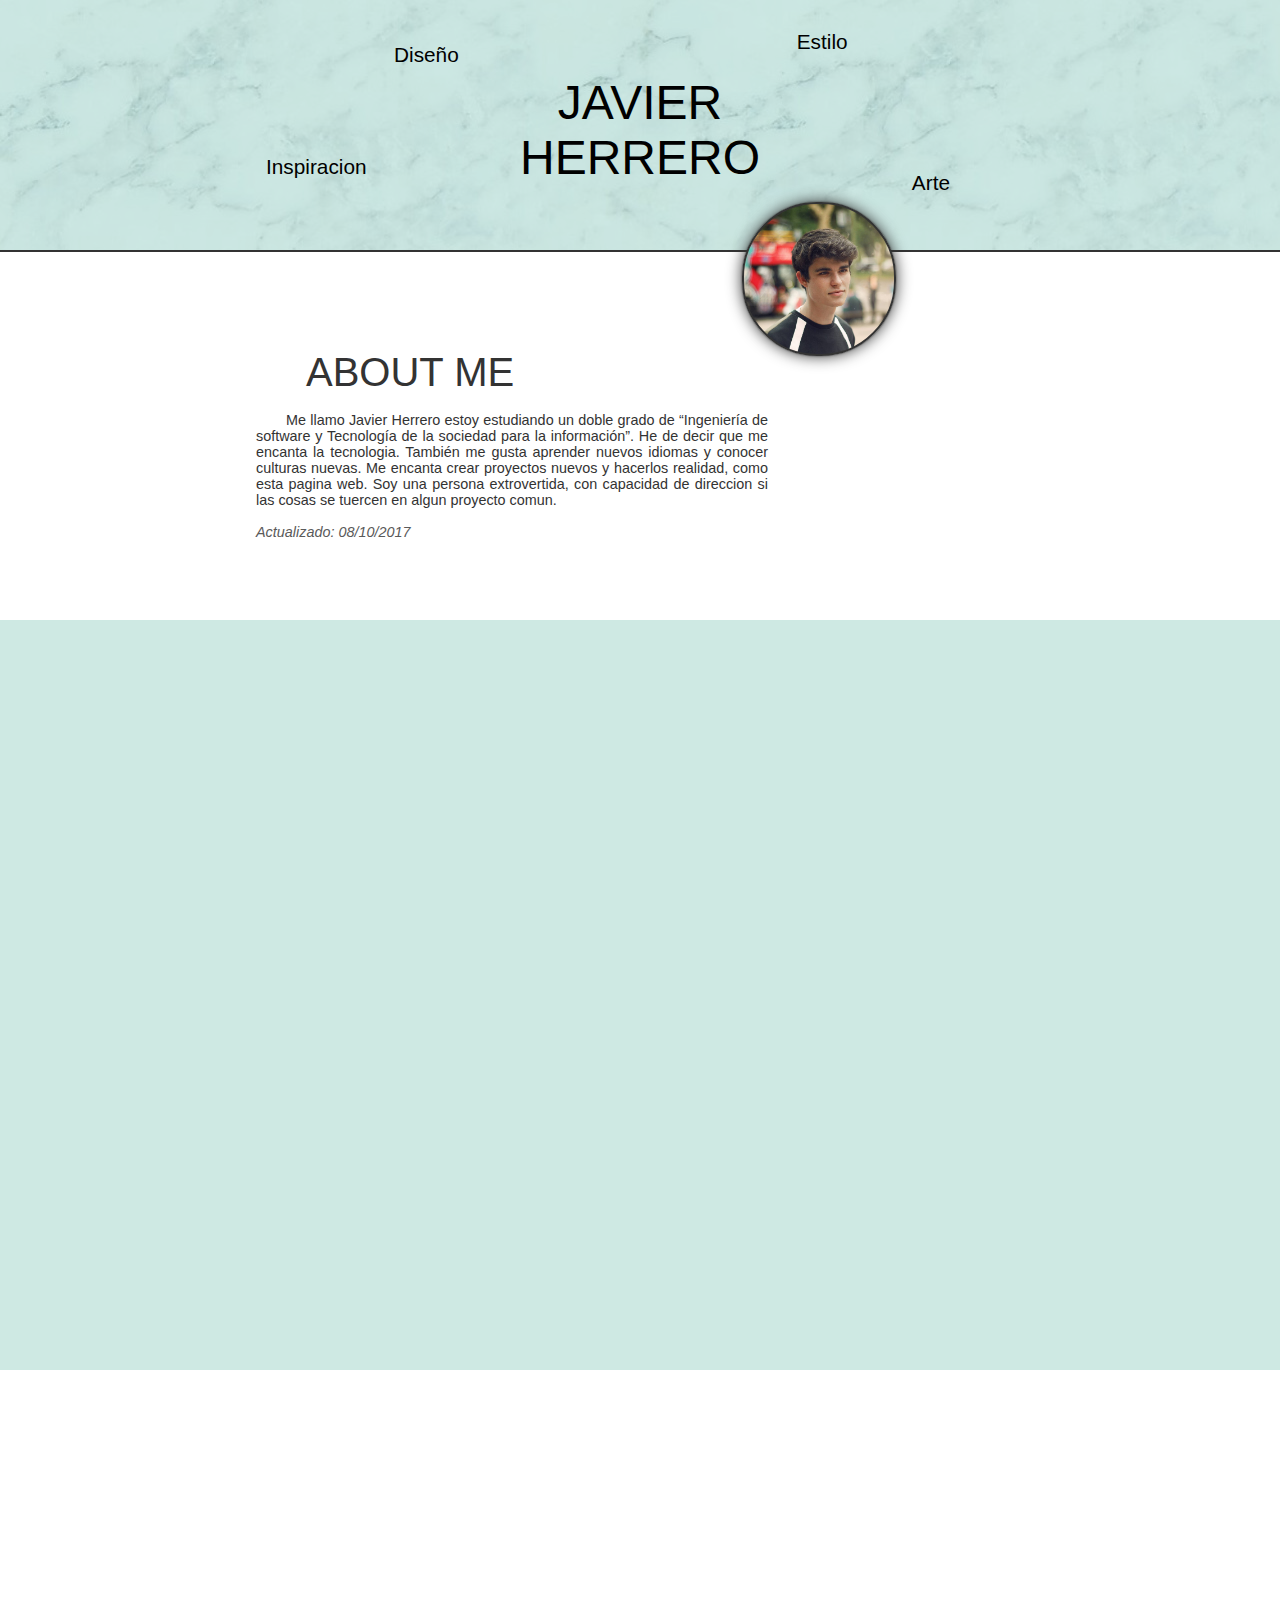
==== index.html @ 72705162 "Añado Estudios" ====
<!DOCTYPE html>
<html>
<head>
	<title>Javier Herrero</title>
	<meta charset="UTF-8">
	<link rel="stylesheet" href="estilos.css"/>
</head>
<body>
	<header>
		<div class="logoNombre">
			<h1>Javier</h1>
			<h1>Herrero</h1>
		</div>
		<div id="pantalla"></div>
		<h2 class="slogan1">Inspiracion</h2>
		<h2 class="slogan2">Arte</h2>
		<h2 class="slogan3">Diseño</h2>
		<h2 class="slogan4">Estilo</h2>
	</header>
	<main>
		<div id="FotoPerfil"></div>
		<div class="container" id="aboutMe">
			<h3 class="titulo">About me</h3>
			<p class="contenido">
				Me llamo Javier Herrero estoy estudiando un doble grado de “Ingeniería de software y Tecnología de la sociedad para la información”. He de decir que me encanta la tecnologia. También me gusta aprender nuevos idiomas y conocer culturas nuevas. Me encanta crear proyectos nuevos y hacerlos realidad, como esta pagina web. Soy una persona extrovertida, con capacidad de direccion si las cosas se tuercen en algun proyecto comun.
				<br/><br/><span class="fecha">Actualizado: 08/10/2017</span>
			</p>
		</div>
		<div class="container" id="Estudios">
			<div id="pantalla"></div>
			<h3 class="titulo">Estudios y formacion</h3>
			<div class="estudios">
				<div>
					<h3>2004-2014</h3>
					<h4>Primaria y ESO</h4> 
				</div>
				<p>Curse mi primaria y la eso en el colegio siglo xxi en Moratalaz, Madrid.</p>
			</div>
			<div class="estudios">
				<div>
					<h3>2014-2016</h3>
					<h4>Bachillerato</h4> 
				</div>
				<p>El titulo de bachillerato, lo obtuve en el insitituto Principe Felipe, del Barrio del Pilar, Madrid.</p>
			</div>
			<div class="estudios">
				<div>
					<h3>2016-Now</h3>
					<h4>Universidad</h4> 
				</div>
				<p>Actualmente, estoy estudiando un doble grado de “Ingeniería de software y Tecnología de la sociedad para la información” en la Universidad Politecnica de Madrid, en el campus sur</p>
			</div>
		</div>
		<div style="height: 1000px;"></div> 
	</main>
	<footer></footer>
	<script src="eventos.js"></script>
</body>
</html>
---- estilos.css ----
:root
{
  font-size: 16px;
}
*
{
  padding: 0;
  margin:0;
}
header
{
  background: url(img/marmol.jpg);
  display: block;
  position: relative;
  height: 250px;
  vertical-align: center;
  overflow: hidden;
  border-bottom: 2px solid #333;
}
header>#pantalla
{
  position: absolute;
  width: 100%;
  height: 100%;
  background: #AEDBD1;
  opacity: .6;
}
.logoNombre
{
  position: absolute;
  width: 100%;
  height: 100px;
  text-align: center;
  top: 50%;
  margin-top: -50px;
  z-index:2;
}
.logoNombre>h1
{
  font-size: 3rem;
  text-transform: uppercase;
  font-family: sans-serif;
  font-weight: 400;
}
.slogan1, .slogan2, .slogan3, .slogan4
{
  position: absolute;
  font-weight: 100;
  font-family: sans-serif;
  font-size: 1.3rem;
  padding: 5px 10px;
}
.slogan1
{
  top: 60%;
  left: 20%;
}
.slogan2
{
  bottom: 20%;
  right: 25%;
}
.slogan3
{
  top: 15%;
  left: 30%;
}
.slogan4
{
  top: 10%;
  right: 33%;
}
main
{
  position: relative;
}
main #FotoPerfil
{
  position: absolute;
  width: 150px;
  height: 150px;
  background-image: url(img/Perfil2.jpg);
  background-size: 150px;
  overflow: hidden;
  border-radius: 75px;
  top: -130px;
  right: 30%;
  box-shadow: 0 0 15px #333, 0 0 2px #333;
  border: 2px solid #333;
}
.container
{
  position: relative;
  width: 40%;
  left: 20%;
  font-family: sans-serif;
  color: #333;
  margin-top: 80px
}
.container>.titulo
{
  text-transform: uppercase;
  font-weight: 100;
  font-size: 2.5rem;
  line-height: 2;
  padding-left: 50px;
}
.container>.contenido
{
  font-size: .9rem;
  text-indent: 30px;
  text-align: justify;
}
.contenido>.fecha
{
  font-style: italic;
  color: #5a5a5a;
}
#aboutMe>h3
{
  transform: translate(-100px,0px);
  opacity: 0;
  transition:all .5s ease-in-out;
}
#aboutMe>p
{
  transform: translate(100px,0px);
  opacity: 0;
  transition:all .5s ease-in-out;
}
#Estudios>.titulo
{
  position: relative;
  display: table;
  width: 50%;
  left: 20%;
  line-height: 3;
  transform: translate(100px, 0);
  opacity: 0;
  transition: all .5s ease-in-out;
}
#Estudios>.estudios
{
  width: 40%;
  display: table;
  margin: 20px auto 100px auto;
  text-align: center;
  margin-bottom: 60px;
  transform: translate(0px, -50px);
  opacity: 0;
  transition: all .5s ease-in-out;
}
#Estudios>.estudios>div
{
  margin-bottom: 20px;
}
#Estudios>.estudios>div>h3
{
  font-weight: 100;
  font-size: 2rem;
  line-height: .7;
  color: #00ace6;
}
#Estudios>.estudios>div>h4
{
  display: table;
  font-weight: 100;
  transform: translate(200px, 0);
  font-style: italic;
  font-size: .8rem;
  color: #5f5f5f;
  
}
#Estudios>.estudios>p
{
  text-align: justify;
  text-indent: 20px;
  font-size: .9rem;
}
#Estudios
{
  width: 100%;
  left: 0;
  text-align: right;
}
#Estudios>#pantalla
{
  position: absolute;
  width: 100%;
  height: 100%;
  background: #AEDBD1;
  height: 750px;
  z-index: -2;
  opacity: .6;
}
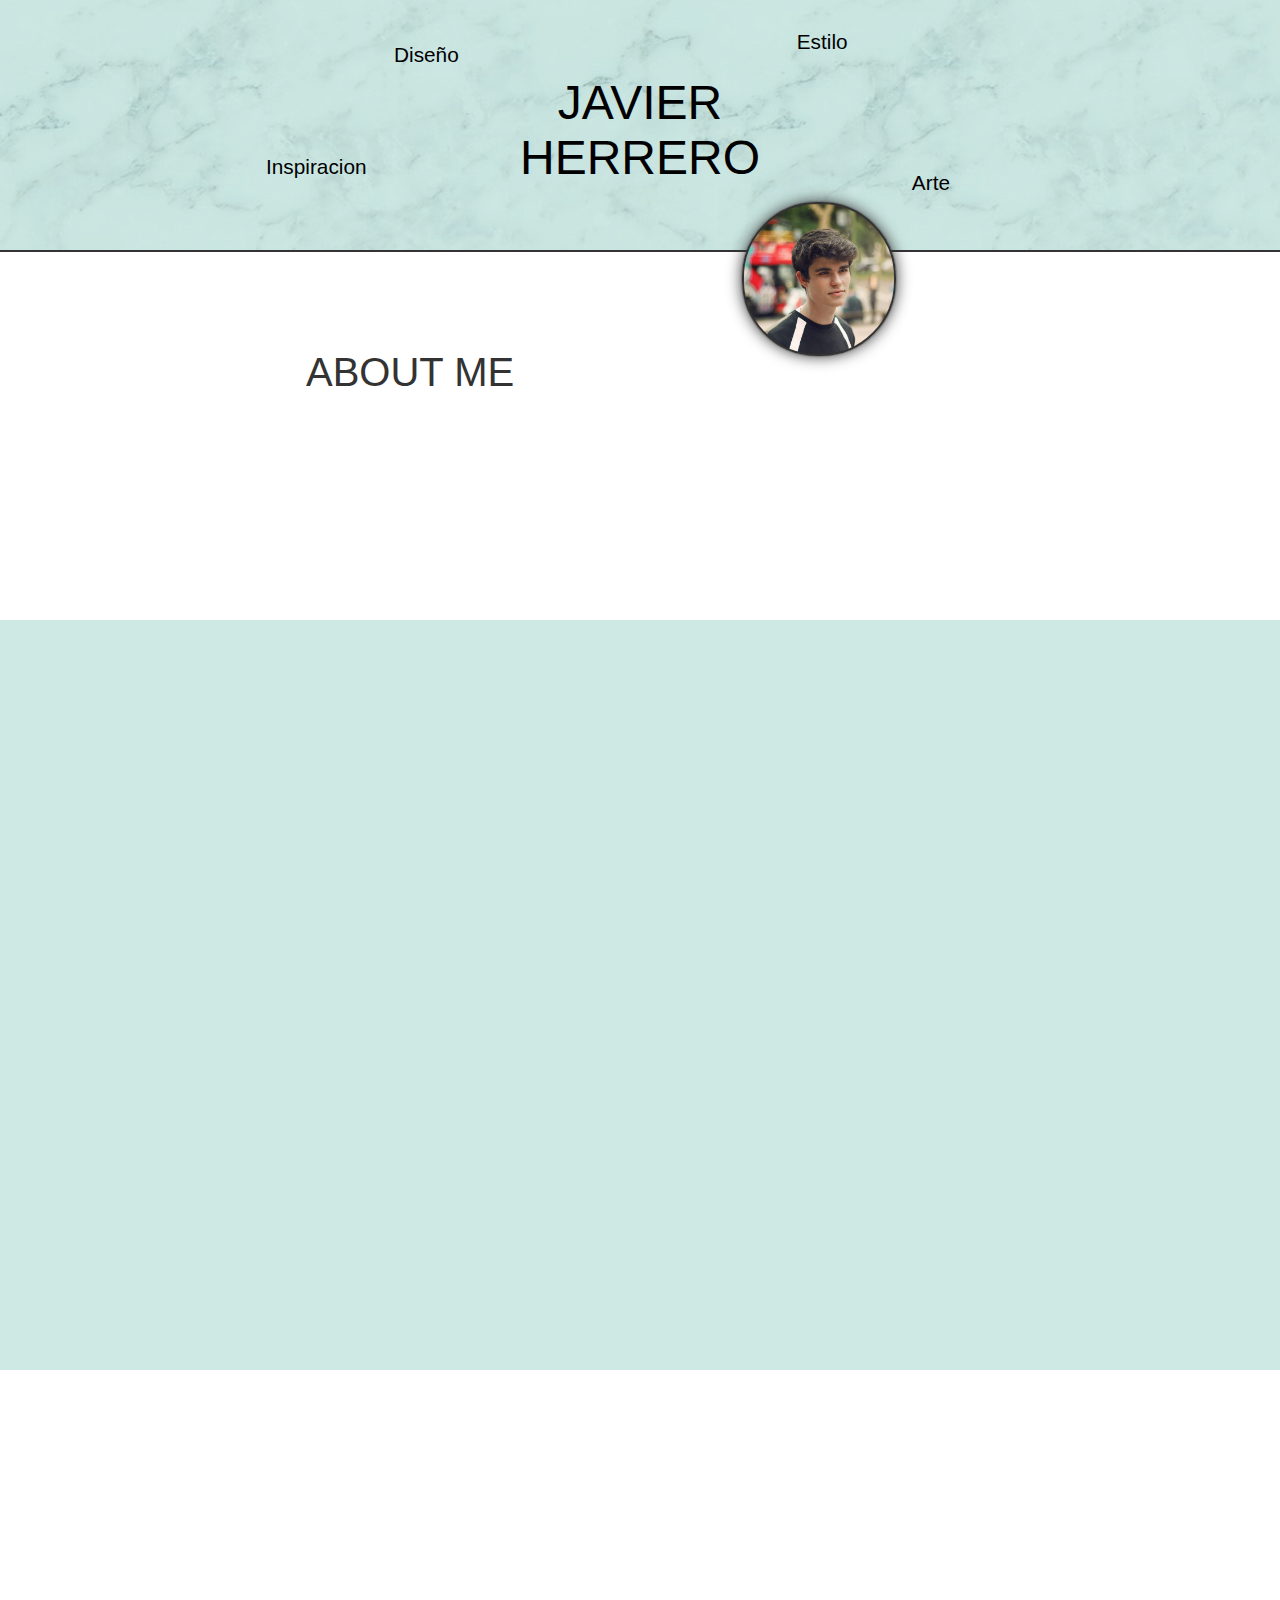
==== commit 86020934: "Añado Estudios2" ====
--- a/index.html
+++ b/index.html
@@ -34,7 +34,7 @@
 					<h3>2004-2014</h3>
 					<h4>Primaria y ESO</h4> 
 				</div>
-				<p>Curse mi primaria y la eso en el colegio siglo xxi en Moratalaz, Madrid.</p>
+				<p>Estudie primaria y la eso en el colegio siglo xxi en Moratalaz, Madrid.</p>
 			</div>
 			<div class="estudios">
 				<div>
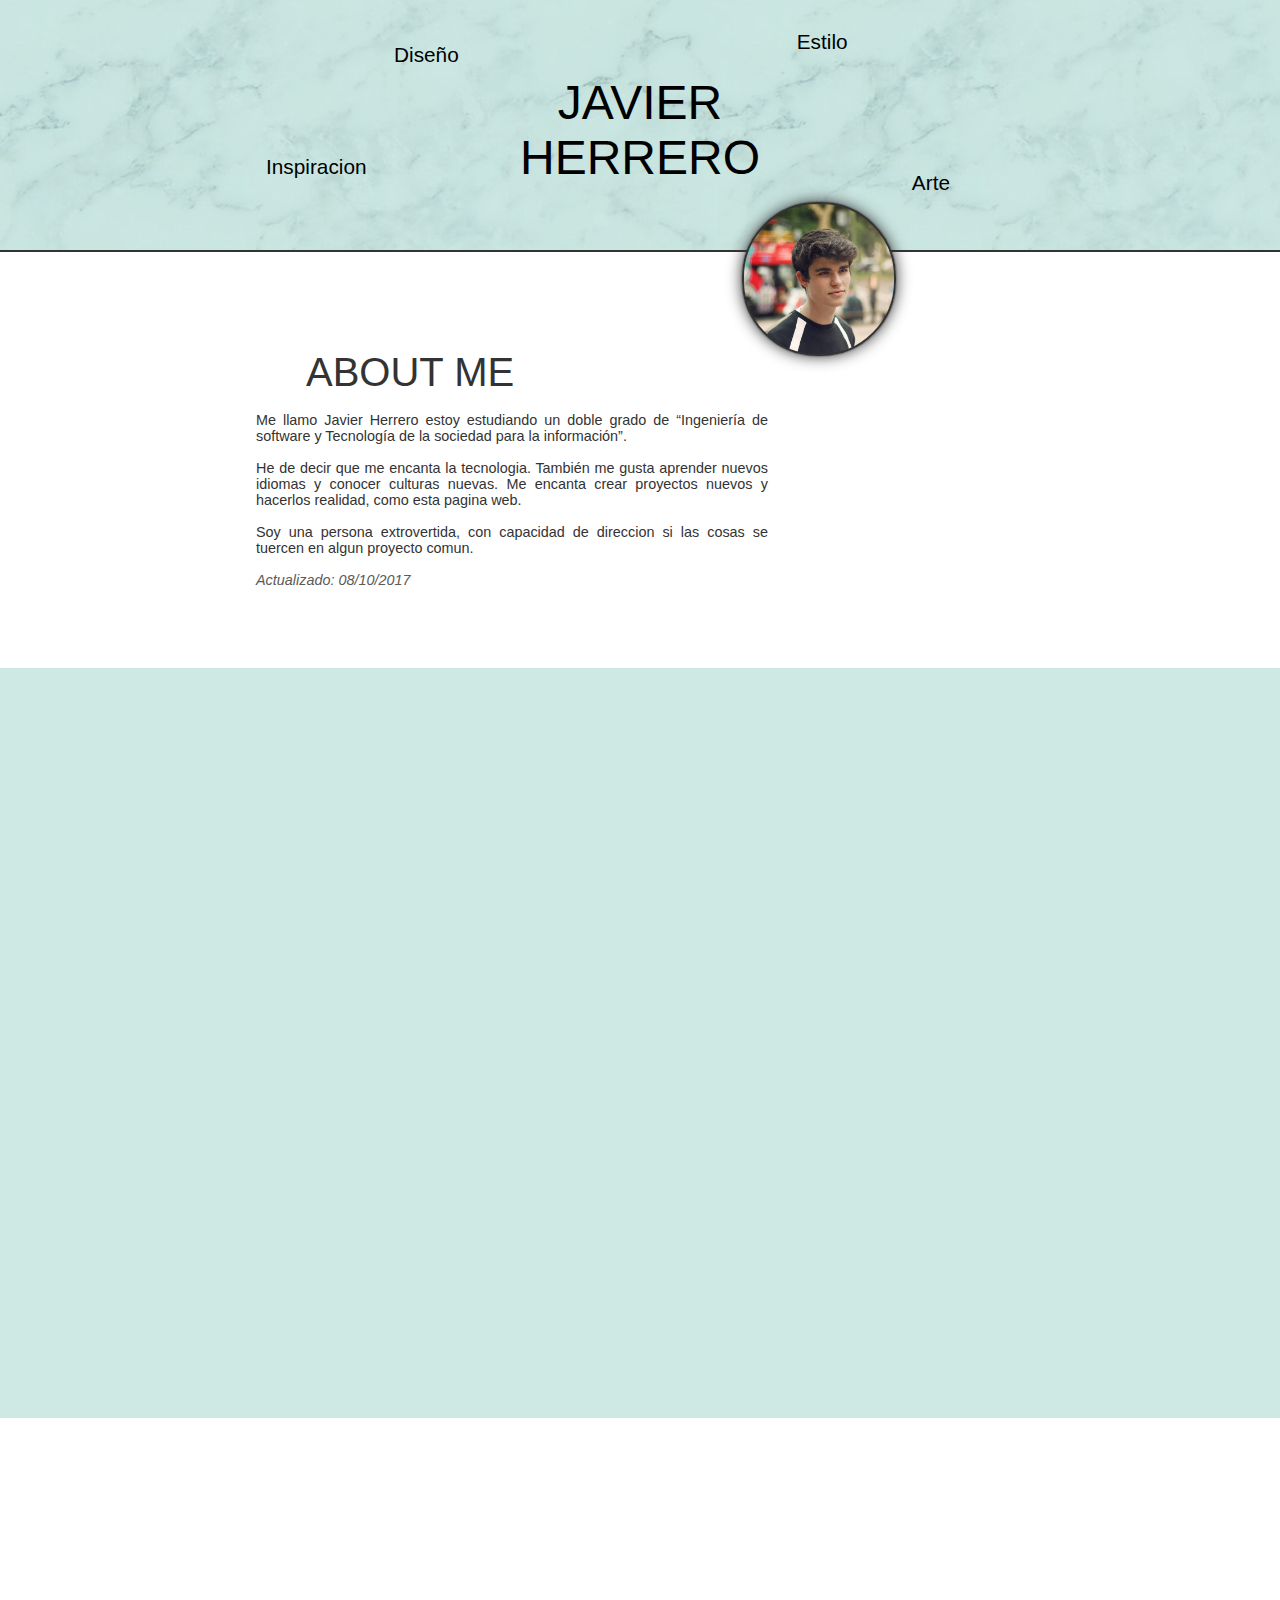
==== commit 58776e3f: "Añado Estudios4" ====
--- a/index.html
+++ b/index.html
@@ -22,7 +22,7 @@
 		<div class="container" id="aboutMe">
 			<h3 class="titulo">About me</h3>
 			<p class="contenido">
-				Me llamo Javier Herrero estoy estudiando un doble grado de “Ingeniería de software y Tecnología de la sociedad para la información”. He de decir que me encanta la tecnologia. También me gusta aprender nuevos idiomas y conocer culturas nuevas. Me encanta crear proyectos nuevos y hacerlos realidad, como esta pagina web. Soy una persona extrovertida, con capacidad de direccion si las cosas se tuercen en algun proyecto comun.
+				Me llamo Javier Herrero estoy estudiando un doble grado de “Ingeniería de software y Tecnología de la sociedad para la información”.<br/><br/> He de decir que me encanta la tecnologia. También me gusta aprender nuevos idiomas y conocer culturas nuevas. Me encanta crear proyectos nuevos y hacerlos realidad, como esta pagina web.<br/><br/> Soy una persona extrovertida, con capacidad de direccion si las cosas se tuercen en algun proyecto comun.
 				<br/><br/><span class="fecha">Actualizado: 08/10/2017</span>
 			</p>
 		</div>
@@ -41,7 +41,7 @@
 					<h3>2014-2016</h3>
 					<h4>Bachillerato</h4> 
 				</div>
-				<p>El titulo de bachillerato, lo obtuve en el insitituto Principe Felipe, del Barrio del Pilar, Madrid.</p>
+				<p>El titulo de bachillerato, lo obtuve en el insitituto Principe Felipe, situado en el Barrio del Pilar, Madrid.</p>
 			</div>
 			<div class="estudios">
 				<div>
--- a/estilos.css
+++ b/estilos.css
@@ -108,7 +108,6 @@
 .container>.contenido
 {
   font-size: .9rem;
-  text-indent: 30px;
   text-align: justify;
 }
 .contenido>.fecha
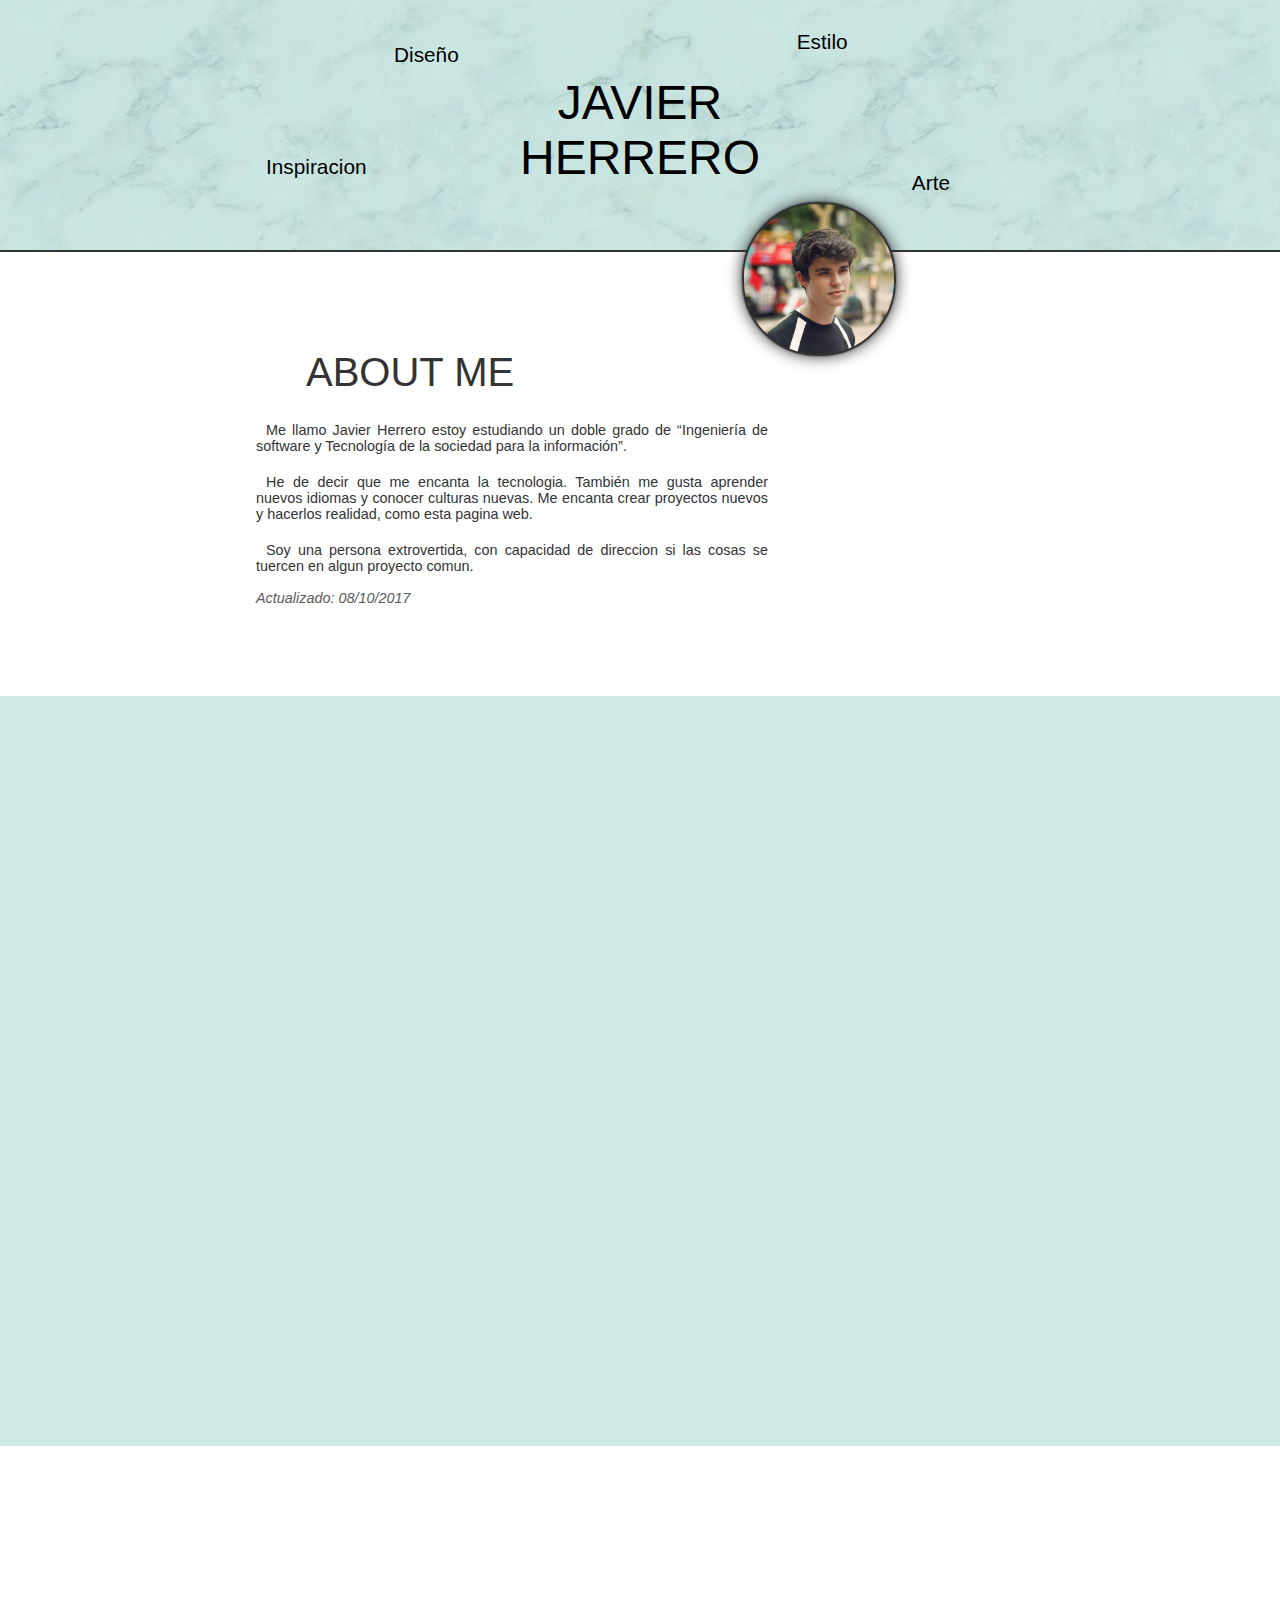
==== commit d0b6bf0a: "Añado Estudios5" ====
--- a/index.html
+++ b/index.html
@@ -21,8 +21,14 @@
 		<div id="FotoPerfil"></div>
 		<div class="container" id="aboutMe">
 			<h3 class="titulo">About me</h3>
-			<p class="contenido">
-				Me llamo Javier Herrero estoy estudiando un doble grado de “Ingeniería de software y Tecnología de la sociedad para la información”.<br/><br/> He de decir que me encanta la tecnologia. También me gusta aprender nuevos idiomas y conocer culturas nuevas. Me encanta crear proyectos nuevos y hacerlos realidad, como esta pagina web.<br/><br/> Soy una persona extrovertida, con capacidad de direccion si las cosas se tuercen en algun proyecto comun.
+			<p>
+				Me llamo Javier Herrero estoy estudiando un doble grado de “Ingeniería de software y Tecnología de la sociedad para la información”.
+			</p>
+			<p>
+				He de decir que me encanta la tecnologia. También me gusta aprender nuevos idiomas y conocer culturas nuevas. Me encanta crear proyectos nuevos y hacerlos realidad, como esta pagina web.
+			</p>
+			<p> 
+				Soy una persona extrovertida, con capacidad de direccion si las cosas se tuercen en algun proyecto comun.
 				<br/><br/><span class="fecha">Actualizado: 08/10/2017</span>
 			</p>
 		</div>
--- a/estilos.css
+++ b/estilos.css
@@ -105,12 +105,7 @@
   line-height: 2;
   padding-left: 50px;
 }
-.container>.contenido
-{
-  font-size: .9rem;
-  text-align: justify;
-}
-.contenido>.fecha
+.container .fecha
 {
   font-style: italic;
   color: #5a5a5a;
@@ -123,9 +118,13 @@
 }
 #aboutMe>p
 {
+  font-size: .9rem;
+  text-align: justify;
   transform: translate(100px,0px);
   opacity: 0;
   transition:all .5s ease-in-out;
+  text-indent: 10px;
+  padding: 10px 0;
 }
 #Estudios>.titulo
 {
@@ -173,8 +172,8 @@
 #Estudios>.estudios>p
 {
   text-align: justify;
-  text-indent: 20px;
   font-size: .9rem;
+  text-indent: 10px;
 }
 #Estudios
 {
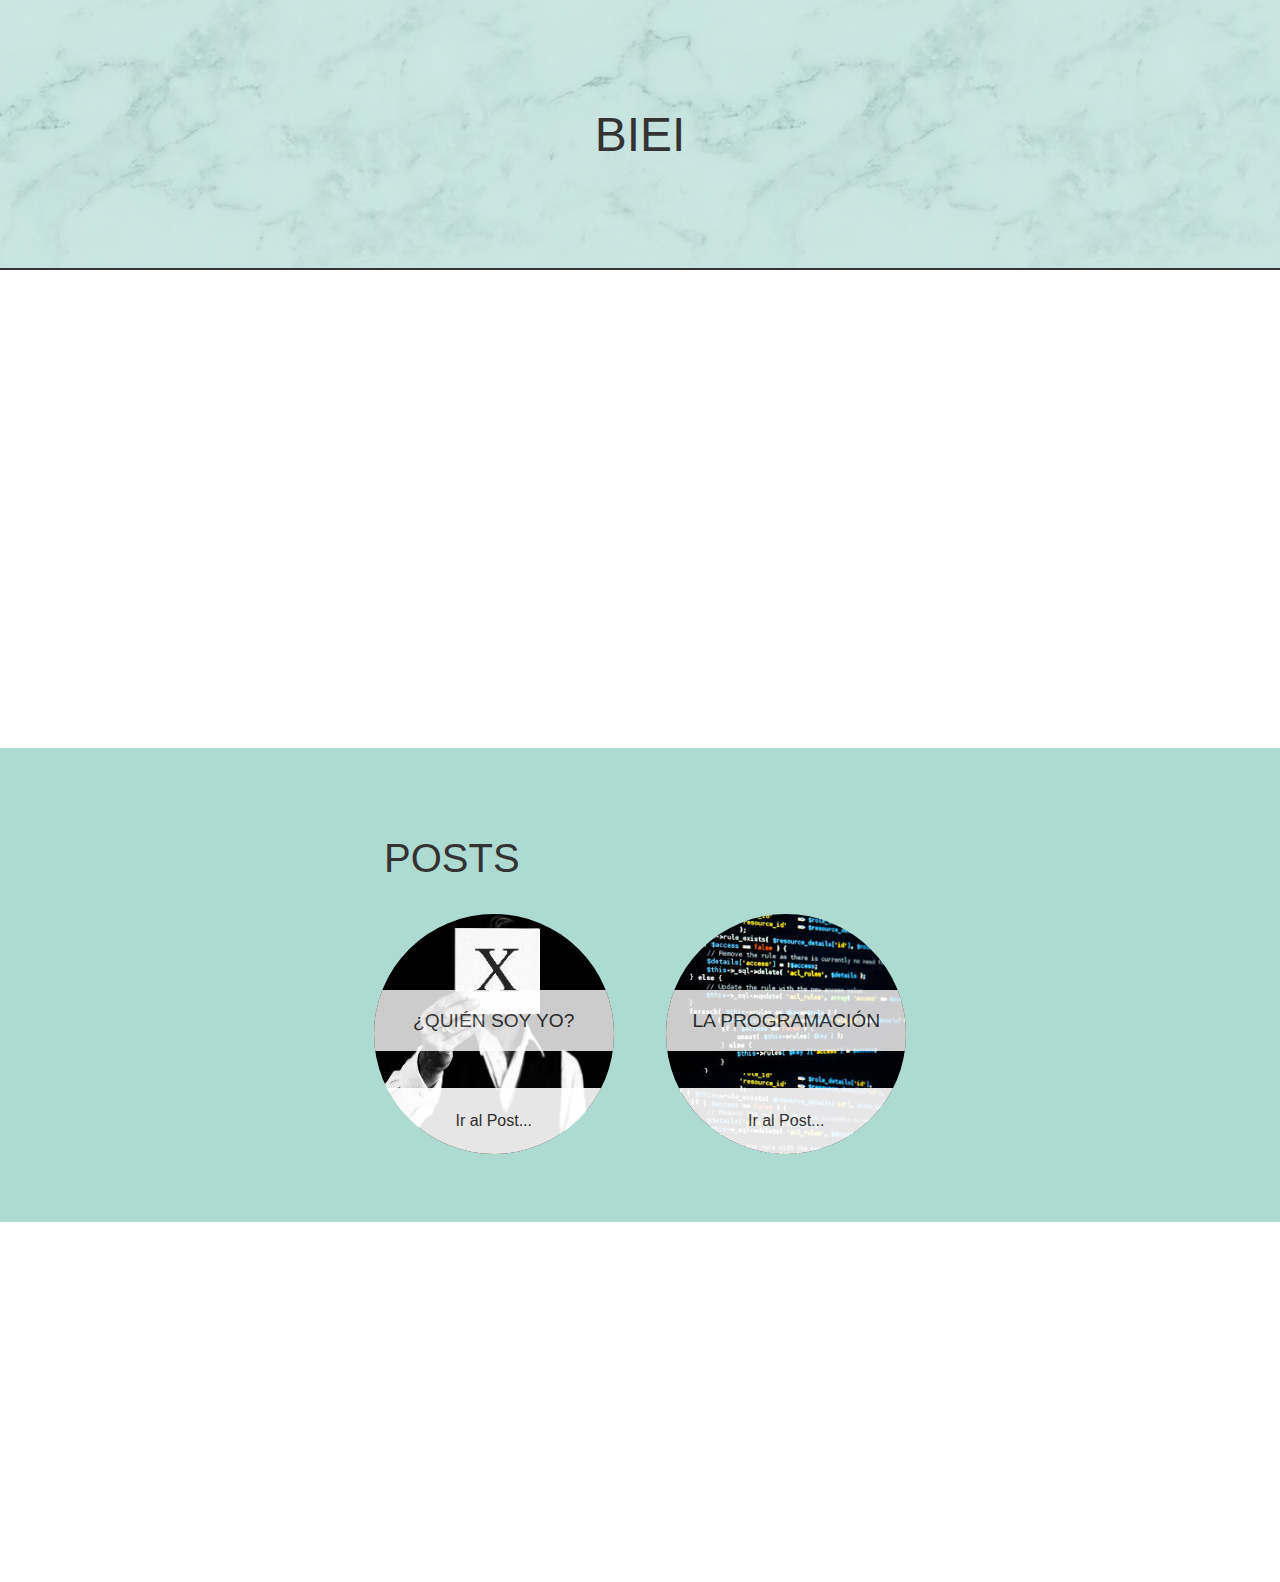
==== commit 0326c4b8: "Enfocar la pagina al blog" ====
--- a/index.html
+++ b/index.html
@@ -1,65 +1,78 @@
 <!DOCTYPE html>
-<html>
+<html lang="es-ES">
 <head>
-	<title>Javier Herrero</title>
-	<meta charset="UTF-8">
-	<link rel="stylesheet" href="estilos.css"/>
+	<title>El blog de Javi</title>
+	<link rel="stylesheet" type="text/css" href="estilos/general.css">
+	<link rel="stylesheet" type="text/css" href="estilos/propio.css">
+	<link rel="stylesheet" type="text/css" href="estilos/posts.css">
+	<meta charset="utf-8">
+	<meta name="viewport" content="width=device-width, initial-scale=1.0001, minimum-scale=1.0001">
 </head>
 <body>
 	<header>
-		<div class="logoNombre">
-			<h1>Javier</h1>
-			<h1>Herrero</h1>
-		</div>
-		<div id="pantalla"></div>
-		<h2 class="slogan1">Inspiracion</h2>
-		<h2 class="slogan2">Arte</h2>
-		<h2 class="slogan3">Diseño</h2>
-		<h2 class="slogan4">Estilo</h2>
+		<h1><span>I</span></h1>
+		<div id="FotoPerfil"></div>
 	</header>
 	<main>
-		<div id="FotoPerfil"></div>
-		<div class="container" id="aboutMe">
-			<h3 class="titulo">About me</h3>
-			<p>
-				Me llamo Javier Herrero estoy estudiando un doble grado de “Ingeniería de software y Tecnología de la sociedad para la información”.
-			</p>
-			<p>
-				He de decir que me encanta la tecnologia. También me gusta aprender nuevos idiomas y conocer culturas nuevas. Me encanta crear proyectos nuevos y hacerlos realidad, como esta pagina web.
-			</p>
-			<p> 
-				Soy una persona extrovertida, con capacidad de direccion si las cosas se tuercen en algun proyecto comun.
-				<br/><br/><span class="fecha">Actualizado: 08/10/2017</span>
-			</p>
+		<div class="bloque">
+			<article>
+				<!--DESCRIPCION DEL BLOG-->
+				<h2>El blog</h2>
+				<div>
+					<p>
+						Este blog no tiene un fin concreto, escribo sobre las cosas que me gustan y que creo que es emocionante contar mi experiencia y poder compartir mis aficiones con mas gente.
+					</p>
+					<p>
+						El blog está creado desde cero por mi, poco a poco iré; actualizándolo y mejorando cosas que actualmente no tengo desarrolladas, pues me falta formación, pero iré; aprendiendo más e irá a mejor.
+					</p>
+					<p>
+						Tengo un apartado de posts donde están los enlaces a los mismos, para que podéis leer lo que escribo. Al final de la pagina tenéis mis datos de contacto para cualquier sugerencia que queráis hacer, ya sea de temas que os gustaría que escriba o alguna idea para mejorar el blog.
+					</p>
+					<p class="fecha">Actualizado: 22/04/2018</p>
+				</div>
+			</article>
 		</div>
-		<div class="container" id="Estudios">
-			<div id="pantalla"></div>
-			<h3 class="titulo">Estudios y formacion</h3>
-			<div class="estudios">
-				<div>
-					<h3>2004-2014</h3>
-					<h4>Primaria y ESO</h4> 
+		<div class="bloque">
+			<article>
+				<h2>Posts</h2>
+				<div id="contenedorPosts">
+					<!--INSERTAR AQUI LOS POSTS CON LA ESTRUCTURA DENTRO DE LOS ENLACES-->
+					<a href="posts/Quien soy yo/post.html">
+						<div>
+							<h2>¿Quién soy yo?</h2>
+							<p>Ir al Post...</p>
+						</div>
+					</a>
+					<a href="posts/La programacion/post.html">
+						<div>
+							<h2>La Programación</h2>
+							<p>Ir al Post...</p>
+						</div>
+					</a>
 				</div>
-				<p>Estudie primaria y la eso en el colegio siglo xxi en Moratalaz, Madrid.</p>
-			</div>
-			<div class="estudios">
-				<div>
-					<h3>2014-2016</h3>
-					<h4>Bachillerato</h4> 
-				</div>
-				<p>El titulo de bachillerato, lo obtuve en el insitituto Principe Felipe, situado en el Barrio del Pilar, Madrid.</p>
-			</div>
-			<div class="estudios">
-				<div>
-					<h3>2016-Now</h3>
-					<h4>Universidad</h4> 
-				</div>
-				<p>Actualmente, estoy estudiando un doble grado de “Ingeniería de software y Tecnología de la sociedad para la información” en la Universidad Politecnica de Madrid, en el campus sur</p>
-			</div>
+				<div></div>
+			</article>
 		</div>
-		<div style="height: 1000px;"></div> 
 	</main>
-	<footer></footer>
-	<script src="eventos.js"></script>
+	<footer>
+		<div>
+			<h2>Contactar:</h2>
+			<table>
+				<tr>
+					<td>Nombre:</td>
+					<td>Javier Herrero Sánchez</td>
+				</tr>
+				<tr>
+					<td>Instagram:</td>
+					<td><a href="https://www.instagram.com/_soy_javi/">@_soy_javi</a></td>
+				</tr>
+				<tr>
+					<td>Correo electronico:</td>
+					<td><a href="https://javito774@gmail.com">javito774@gmail.com</a></td>
+				</tr>
+			</table>
+		</div>
+	</footer>
+	<script type="text/javascript" src="scripts/inicio.js"></script>
 </body>
 </html>--- a/estilos/general.css
+++ b/estilos/general.css
@@ -0,0 +1,123 @@
+*
+{
+	margin: 0;
+	padding:0;
+}
+:root
+{
+	font-size: 16px;
+}
+body
+{
+	overflow-x: hidden;
+}
+main .fecha{
+	font-style: italic;
+	color: #5a5a5a !important;
+	font-size: .9rem;
+}
+header
+{
+	background: url(../img/marmol.jpg);
+	display: table;
+	width: 100%;
+	position: relative;
+	vertical-align: center;
+	border-bottom: 2px solid #333;
+	box-sizing: border-box;
+	height: 30vh;
+}
+header>h1
+{
+	display: table-cell;
+	width: 100%;
+	height: 100%;
+	vertical-align: middle;
+  box-sizing: border-box;
+	font-size: 3rem;
+	font-family: sans-serif;
+	font-weight: normal;
+	text-align: center;
+	color: #333;
+	background: rgba(174,219,209,0.6);
+}
+main
+{
+	background: #fff;
+	margin-bottom: 40vh; 
+}
+main>.bloque
+{
+	width: 100%;
+	position: relative;
+	padding-bottom: 3em;
+	text-align: center;
+}
+main>.bloque>article
+{
+	font-family: sans-serif;
+	min-width: 120px;
+	padding-top: 70px;
+}
+main>.bloque>article>h2
+{
+	text-transform: uppercase;
+	font-weight: 100;
+	font-size: 2.5rem;
+	font-family: sans-serif;
+  line-height: 2;
+  padding-left: 30%;
+	text-align: left;
+	color: #333;	
+}
+main>.bloque>article>div>p
+{
+	font-size: .9rem;
+	padding: .9em 0;
+	text-align: justify;
+	text-indent: 10px;
+	color: #333;
+	width: 40%;
+	margin-left: 25%;
+}
+footer
+{
+	padding: 3em 0;
+	position: fixed;
+	height: 40vh;
+   left: 0;
+   bottom: 0;
+   width: 100%;
+   background-color: #333;
+   color: white;
+   text-align: center;
+	 z-index: -100;
+	 box-sizing:border-box;
+	font-family: sans-serif;
+}
+footer>div>h2
+{
+	font-weight: 100;
+	font-size: 2rem;
+	padding: .5em;
+}
+footer a
+{
+	color: #fff
+}
+footer>div>table
+{
+	margin: 0 auto;
+}
+footer table>tbody>tr>td
+{
+	padding: 0 .5em;
+}
+footer table>tbody>tr>td:nth-child(1)
+{
+	text-align: right;
+}
+footer table>tbody>tr>td:nth-child(2)
+{
+	text-align: left;
+}--- a/estilos/propio.css
+++ b/estilos/propio.css
@@ -0,0 +1,94 @@
+header>#TituloCabecera>h1>span
+{
+	display: inline-block;
+}
+header>#FotoPerfil
+{
+	position: absolute;
+	width: 9em;
+	height: 9em;
+	background-image: url(../img/Perfil2.jpg);
+	background-size: 9em;
+	overflow: hidden;
+	border-radius: 4.5em;
+	bottom: -100px;
+	right: 30%;
+	box-shadow: 0 0 15px #333, 0 0 2px #333;
+	border: 2px solid #333;
+	transform: scale(0);
+	transition: transform 1s ease-in-out;
+	z-index: 1;
+}
+main{
+	background: #fff;
+}
+main>.bloque:nth-child(1)>article>h2
+{
+	transform: translateX(100px);
+	opacity: 0;
+}
+main>.bloque:nth-child(1)>article>div
+{
+	transform: translateX(-100px);
+	opacity: 0;
+}
+main>.bloque:nth-child(2)
+{
+	background:#AEDBD1;
+}
+main>.bloque>article>#contenedorPosts
+{
+	padding: 1em 0;
+	width: 70%;
+	max-width: 1000px;
+	margin: 0 auto;
+}
+main>.bloque>article>#contenedorPosts>a
+{
+	margin: 0 1.5em;
+	text-decoration: none;
+}
+main>.bloque>article>#contenedorPosts>a>div
+{
+	position: relative;
+	width: 15em;
+	height: 15em;
+  display: inline-block;
+	background: #fff;
+	border-radius: 7.5em;
+	overflow: hidden;
+}
+main>.bloque:nth-child(2)>article>#contenedorPosts>a:nth-child(1)>div
+{
+	background-image: url("posts/La programacion/cabecera.jpg");
+  background-size: 25em;
+	background-position-x: -80px;
+}
+main>.bloque:nth-child(2)>article>#contenedorPosts>a:nth-child(2)>div
+{
+	background-image: url("posts/Quien soy yo/cabecera.jpg");
+  background-size: 15em;
+}
+main>.bloque:nth-child(2)>article>#contenedorPosts>a>div>h2
+{
+	position: absolute;
+	width: 100%;
+	background: #fff;
+	color: #333;
+	font-weight: normal;
+	font-size: 1.2rem;
+	text-transform: uppercase;
+	padding: 1em 0;
+	top: 4em;
+	opacity: .8;
+}
+main>.bloque:nth-child(2)>article>#contenedorPosts>a>div>p
+{
+	position: absolute;
+	width: 100%;
+	background: #fff;
+	padding: 1.5em 0;
+	bottom: 0;
+	color: #333;
+	opacity:.9;
+}--- a/estilos/posts.css
+++ b/estilos/posts.css
@@ -0,0 +1,11 @@
+main>.bloque:nth-child(2)>article>#contenedorPosts>a:nth-child(1)>div
+{
+	background-image: url("../posts/Quien soy yo/img/cabecera.jpg");
+	background-size: 15em;
+	background-position-x: 0px;
+}
+main>.bloque:nth-child(2)>article>#contenedorPosts>a:nth-child(2)>div
+{
+	background-image: url("../posts/La programacion/img/cabecera.jpg");
+  background-size: 15em;
+}
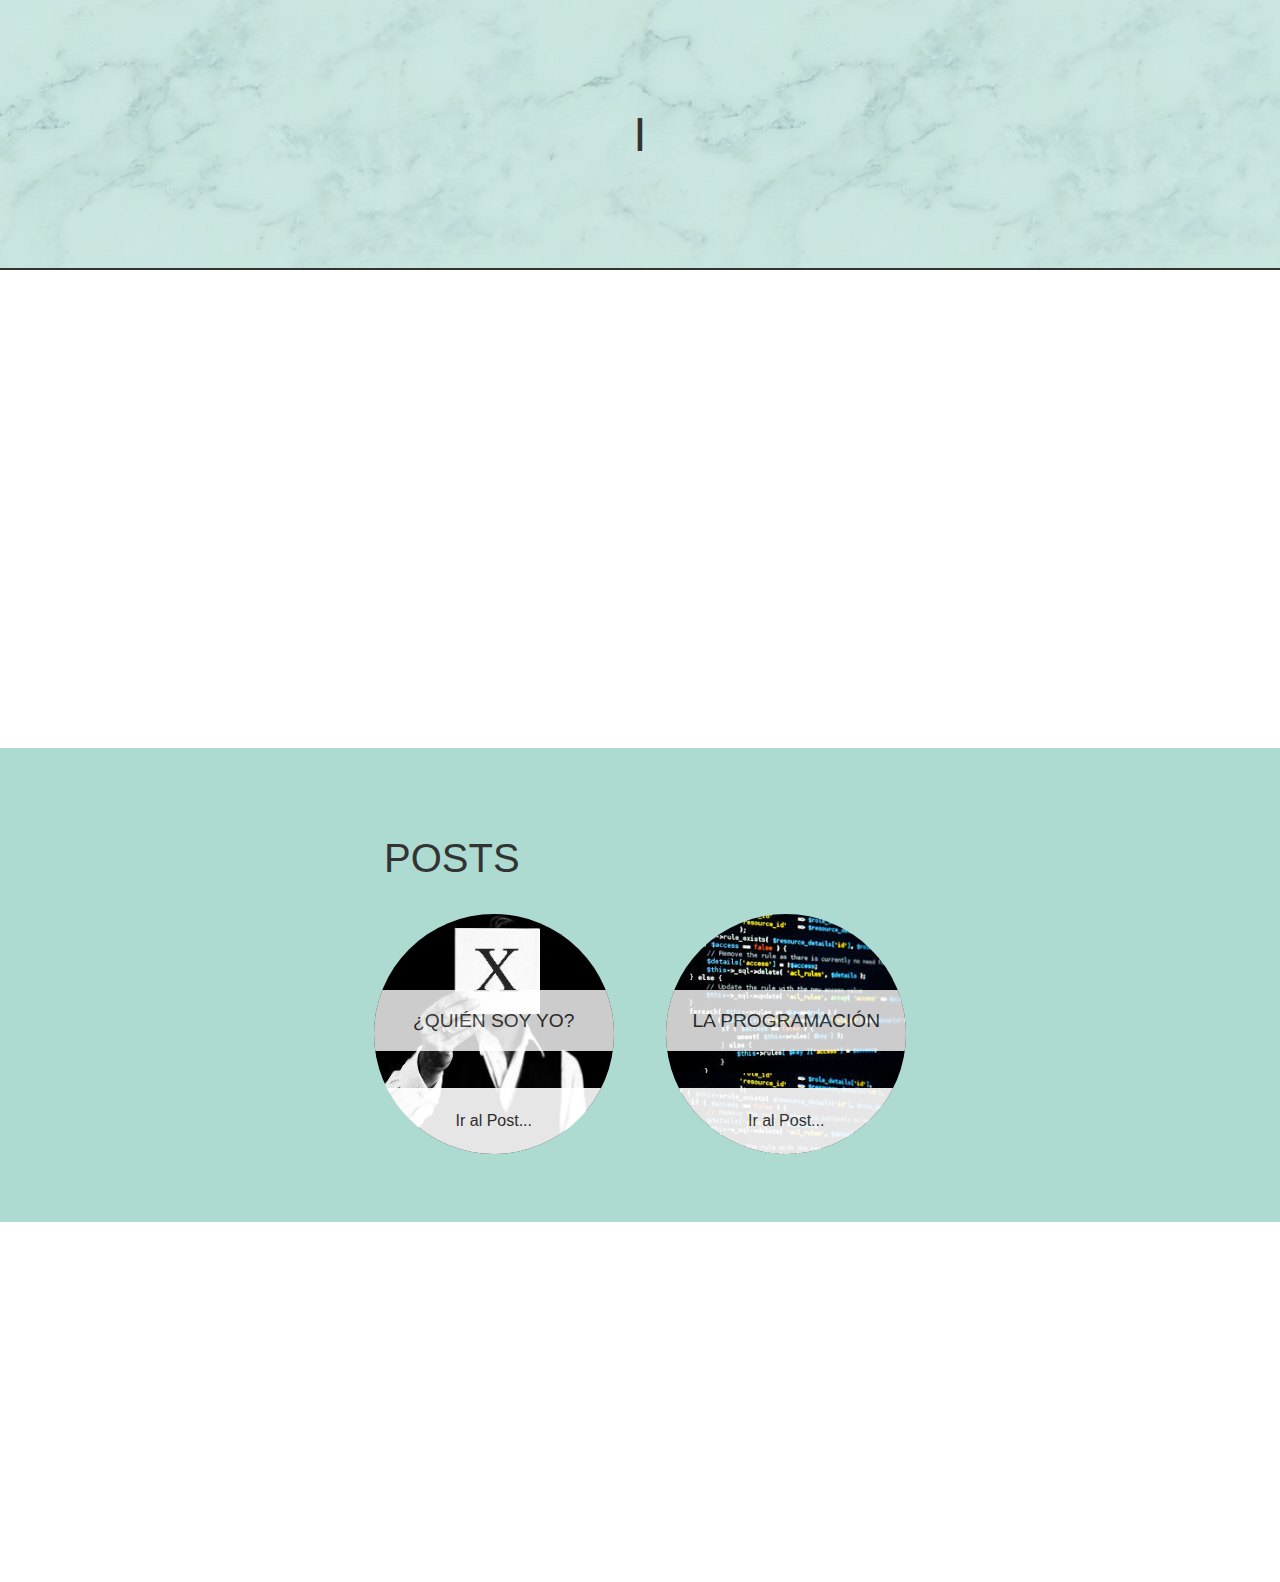
==== commit 7f010ba7: "Intento de adapto movil version 2" ====
--- a/index.html
+++ b/index.html
@@ -74,5 +74,6 @@
 		</div>
 	</footer>
 	<script type="text/javascript" src="scripts/inicio.js"></script>
+	<script type="text/javascript" src="scripts/general.js"></script>
 </body>
 </html>--- a/estilos/general.css
+++ b/estilos/general.css
@@ -33,7 +33,7 @@
 	width: 100%;
 	height: 100%;
 	vertical-align: middle;
-  box-sizing: border-box;
+  	box-sizing: border-box;
 	font-size: 3rem;
 	font-family: sans-serif;
 	font-weight: normal;
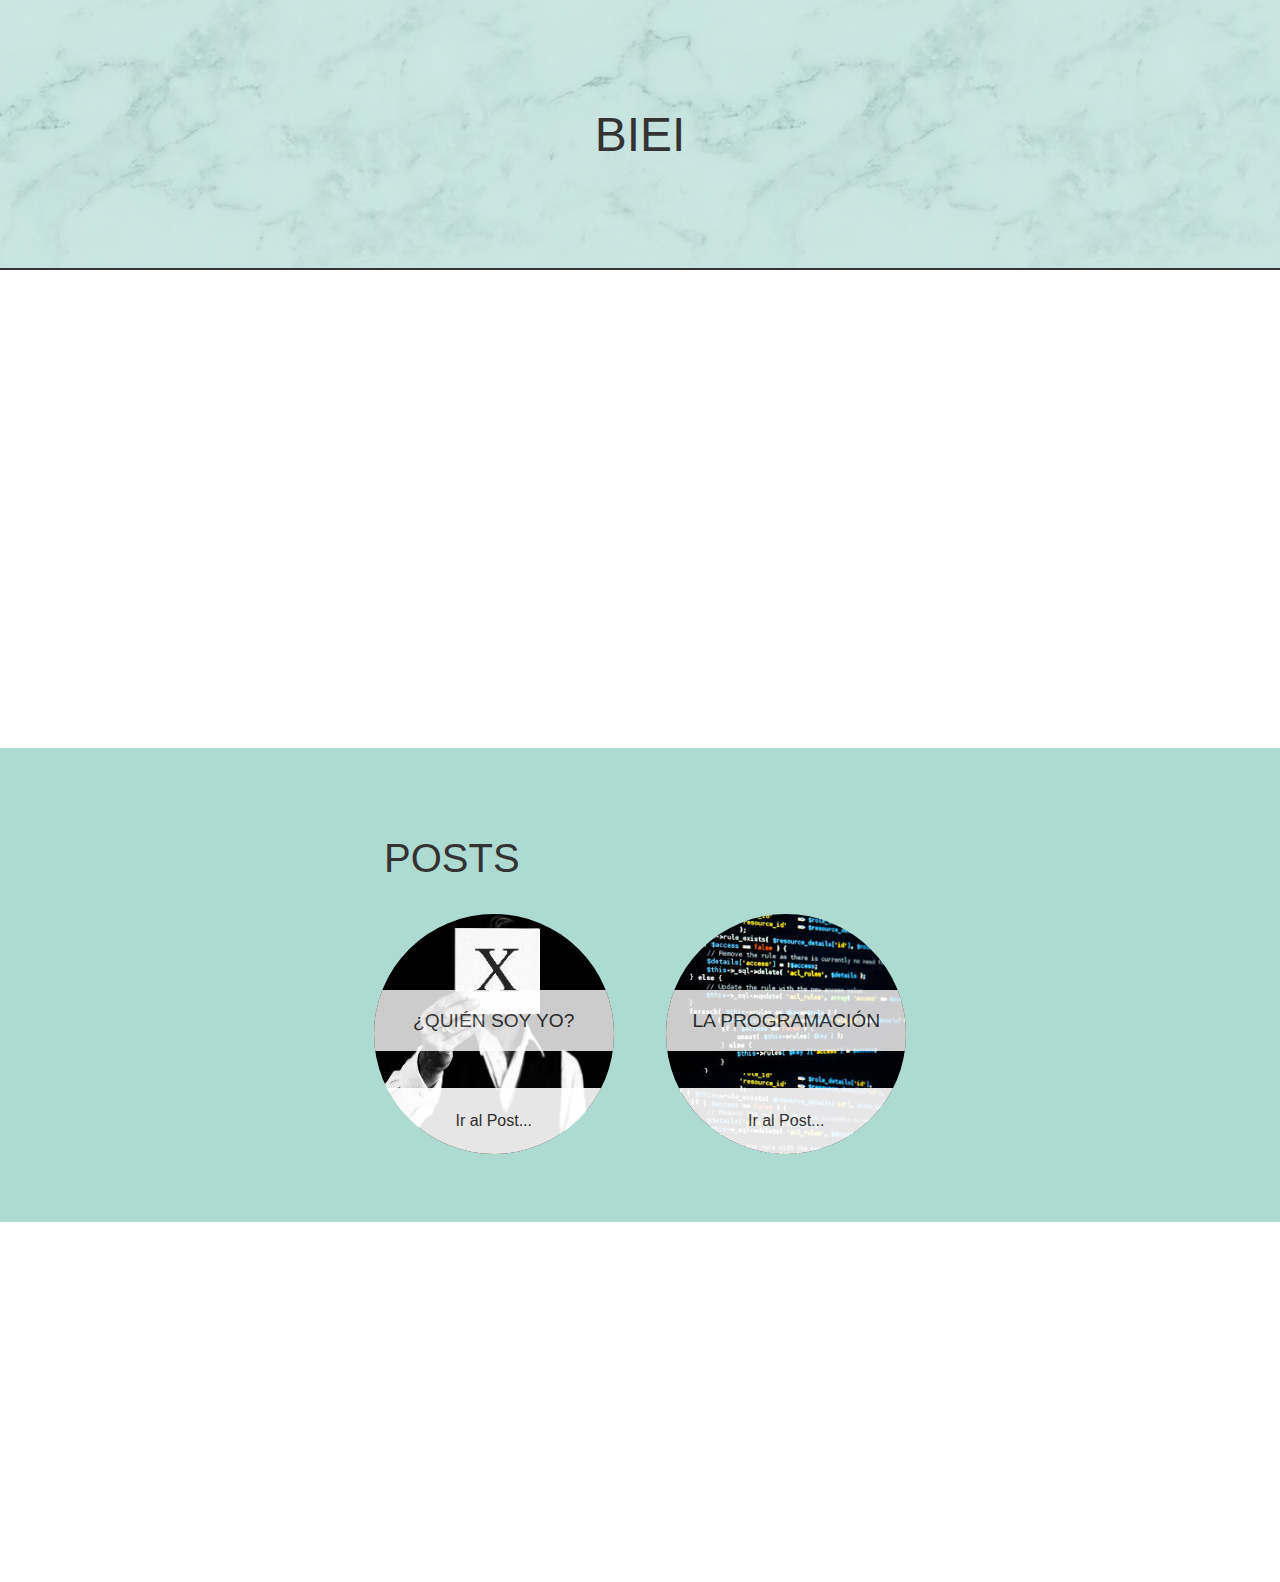
==== commit ccd2cd74: "Correccion tercera" ====
--- a/index.html
+++ b/index.html
@@ -23,7 +23,7 @@
 						Este blog no tiene un fin concreto, escribo sobre las cosas que me gustan y que creo que es emocionante contar mi experiencia y poder compartir mis aficiones con mas gente.
 					</p>
 					<p>
-						El blog está creado desde cero por mi, poco a poco iré; actualizándolo y mejorando cosas que actualmente no tengo desarrolladas, pues me falta formación, pero iré; aprendiendo más e irá a mejor.
+						El blog está creado desde cero por mi, poco a poco iré; actualizándolo y mejorando cosas que actualmente no tengo desarrolladas, pues me falta formación, pero iré aprendiendo más e irá a mejor.
 					</p>
 					<p>
 						Tengo un apartado de posts donde están los enlaces a los mismos, para que podéis leer lo que escribo. Al final de la pagina tenéis mis datos de contacto para cualquier sugerencia que queráis hacer, ya sea de temas que os gustaría que escriba o alguna idea para mejorar el blog.
